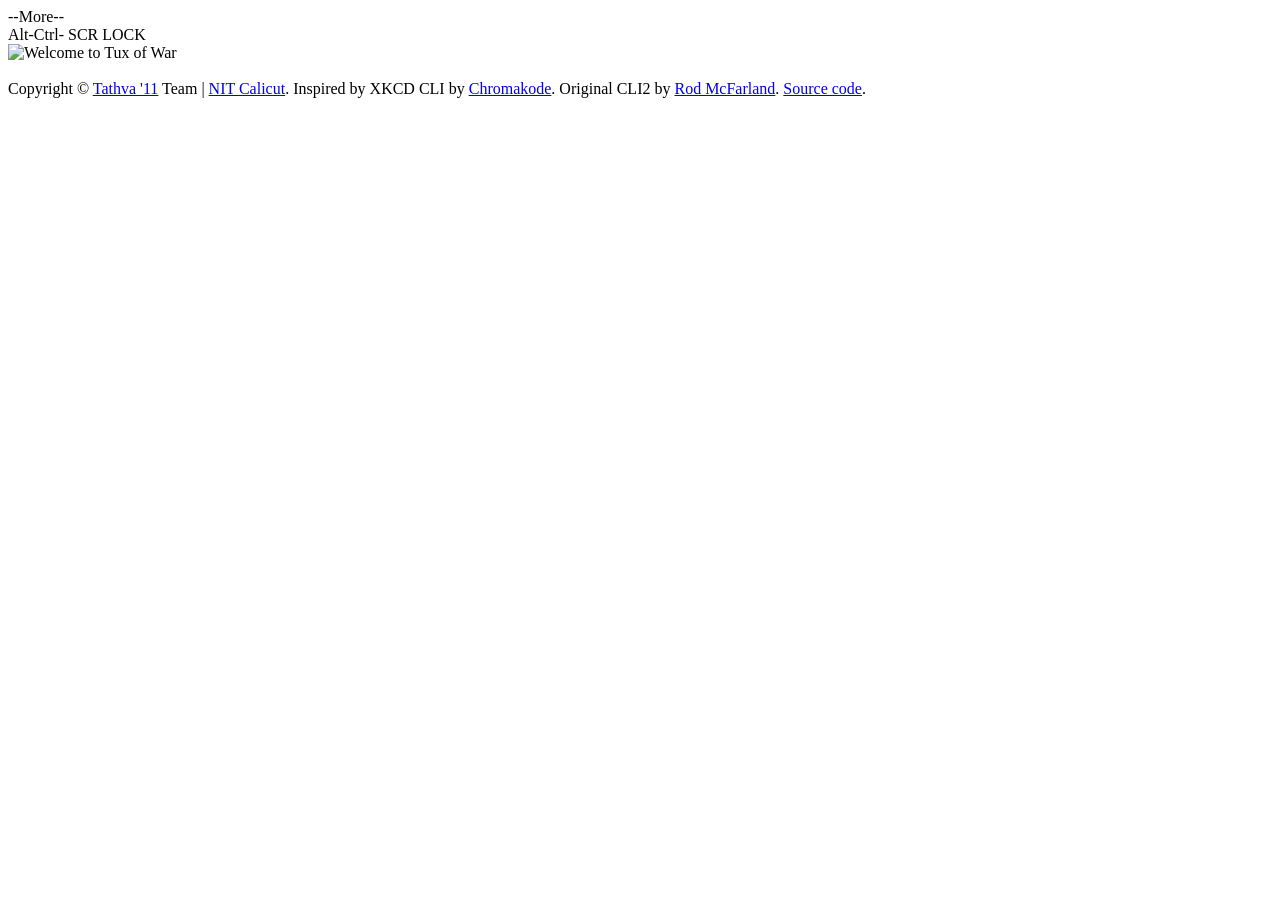
==== templates/index.html @ 93078434 "Removed konami kode" ====
<!DOCTYPE html>
<html>
 <head>
	<title>Tux of War | Tathva '11 - NIT Calicut</title>

	<link rel="stylesheet" type="text/css" href="../css/style.css" media="screen" title="Default" />
	<link rel="shortcut icon" href="/favicon.ico" type="image/x-icon" />

	<!-- MINIFY: -->
	<script type="text/javascript" src="../js/jquery-1.6.2.min.js"></script>
	<script type="text/javascript" src="../js/jquery.hotkeys-0.7.9.js"></script>
	<script type="text/javascript" src="../js/jquery.browser.js"></script>
	<script type="text/javascript" src="../js/cli.js"></script>
	<script type="text/javascript" src="../js/xkcd_cli.js"></script>

	<!-- TO: <script type="text/javascript" src="xkcd_cli_all.js"></script> -->
 </head>
 <body> 
	<div id="pagealert" title="Press any key for next page of text"> --More-- </div>
	<div id="indicators"><span id="alt-indicator">Alt-</span><span id="ctrl-indicator">Ctrl-</span> <span id="scroll-indicator">SCR LOCK</span></div>
	<div id="screen">
	<div id="display">
		<div id="welcome">
			<img style="" src="../images/header-logo.png" alt="Welcome to Tux of War" title="Main logo of the event" class="comic">
		</div>
		<noscript>
			<p>Sorry, the CLI requires JavaScript to work. Please turn on JavaScript.</p>
		</noscript>
	</div>
	<div id="bottomline">
		<span id="inputline"><span id="prompt"></span><span id="lcommand"></span><span id="cursor" >&nbsp;</span><span id="rcommand"></span></span><span id="spinner"></span>
	 </div>
	</div>
	<div id="credit">Copyright &copy; <a href="http://tathva.org/2011">Tathva '11</a> Team | <a href="http://nitc.ac.in">NIT Calicut</a>. Inspired by XKCD CLI by <a href="http://chromakode.com">Chromakode</a>. Original CLI2 by <a href="http://thrind.xamai.ca">Rod McFarland</a>. <a href="http://github.com/chromakode/xkcdfools">Source code</a>.</div>

<script type="text/javascript">
  var _gaq = _gaq || [];
  _gaq.push(['_setAccount', 'UA-26098489-1']);
  _gaq.push(['_trackPageview']);

  (function() {
    var ga = document.createElement('script'); ga.type = 'text/javascript'; ga.async = true;
    ga.src = ('https:' == document.location.protocol ? 'https://ssl' : 'http://www') + '.google-analytics.com/ga.js';
    var s = document.getElementsByTagName('script')[0]; s.parentNode.insertBefore(ga, s);
  })();
</script>
 </body>
</html>
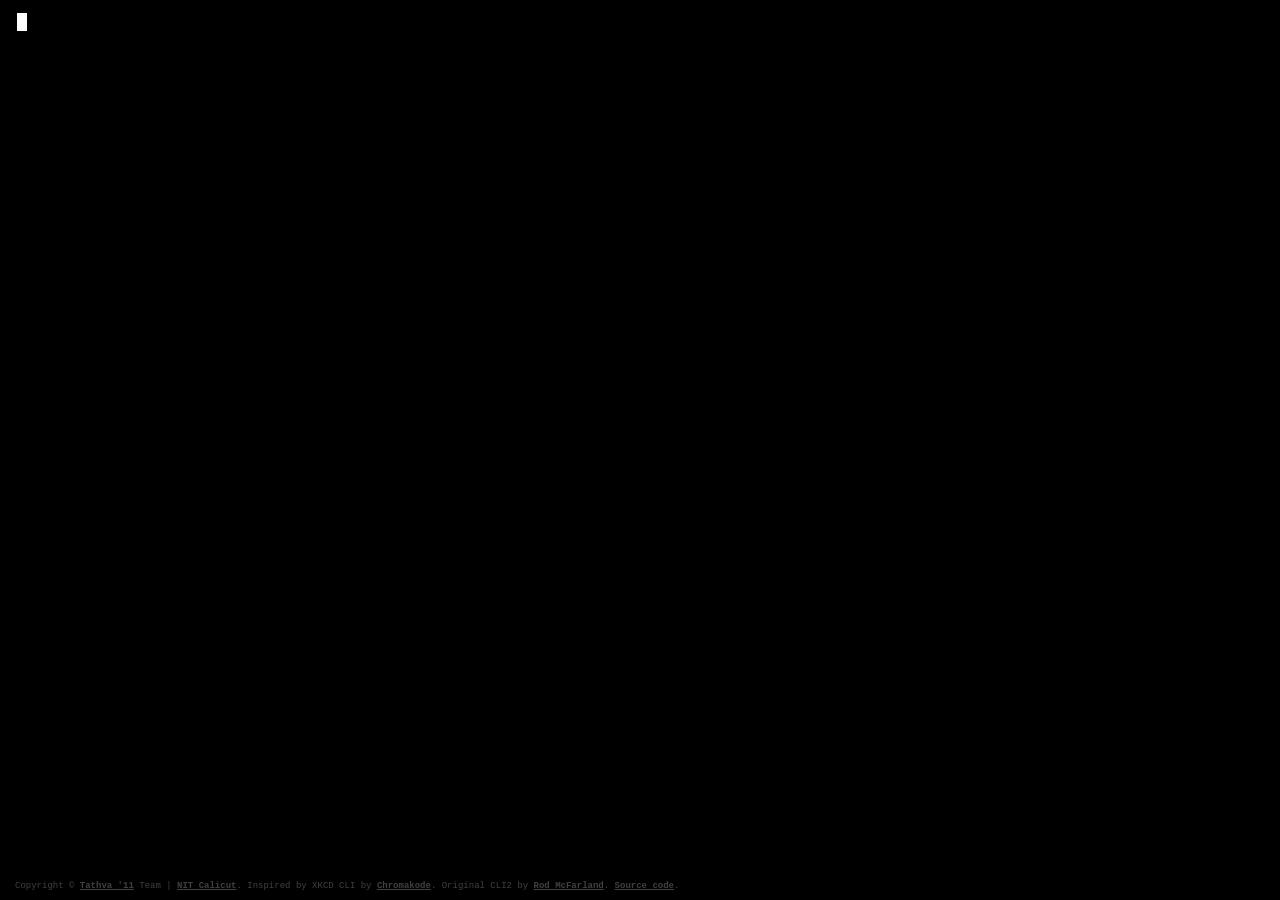
==== commit 425eecf6: "Jquery version downgraded and hotlinked from google" ====
--- a/templates/index.html
+++ b/templates/index.html
@@ -7,7 +7,7 @@
 	<link rel="shortcut icon" href="/favicon.ico" type="image/x-icon" />
 
 	<!-- MINIFY: -->
-	<script type="text/javascript" src="../js/jquery-1.6.2.min.js"></script>
+	<script type="text/javascript" src="http://ajax.googleapis.com/ajax/libs/jquery/1.4.2/jquery.min.js"></script>
 	<script type="text/javascript" src="../js/jquery.hotkeys-0.7.9.js"></script>
 	<script type="text/javascript" src="../js/jquery.browser.js"></script>
 	<script type="text/javascript" src="../js/cli.js"></script>
--- a/css/style.css
+++ b/css/style.css
@@ -0,0 +1,44 @@
+/*
+	CLI 2.0 Stylesheet
+
+	Now dynamic to support changing colours in the configuration.
+*/
+
+html, body { height:99%; }
+body { background-color:#000; font-family:"Courier New",Courier,monospace; margin:0 15px; overflow:hidden; padding:0; }
+pre, td, th, p, div { color:#FFF; font-family:"Courier New",Courier,monospace; font-size:1em; }
+div#screen { height:99%; margin:2px; overflow:hidden; padding:0; }
+div, table { margin-bottom:1em; margin-top:0em; }
+pre, td, p { background-color:transparent; }
+code, p, span, td, th { font-size:1em; }
+p, div#display, ul { margin:0; }
+div#screen p, div#screen span, div#screen a { white-space:pre-wrap; }
+div#screen p.error { color:red; }
+div#screen li { list-style:outside outside none; }
+div#welcome { display:none; }
+h1, h2 { background-color:#FFF; color:#000; }
+h3 { color:#00FF00; text-decoration:none; margin:5px 0; }
+h4, h5, h6 { text-decoration:none; margin:0; }
+a, a:visited, .linky { color:#FFF; cursor:pointer; font-weight:bold; text-decoration:none; }
+a:hover, span.linky:hover, td.linky:hover { background-color:#FFF; color:#000; } /*you poor IE-using bastards*/
+table { border-collapse:collapse; }
+td { padding:0 1em 0 1em; }
+.stealth { background-color:#000; border:0px; color:#000; color:black; height:0px; width:0px; opacity:0; }
+#cursor { font-weight:normal; background-color:#FFF; color:#000; /*text-decoration:underline;*/ }
+div#pagealert { background-color:#FFF; bottom:0px; bottom:2px; color:#000; left:2px; margin:0; padding:0; position:absolute; text-align:center; visibility:hidden; width:auto; }
+div#indicators { bottom:0px; bottom:2px; left:2px; margin:0; padding:0; position:absolute; text-align:center; }
+div#indicators span { background-color:#FFF; color:#000; display:none; }
+#spinner { margin-left:1em; padding:0; display:none; font-weight:bold; line-height:0px; }
+div#cform { height:1px; left:0; position:absolute; top:0; width:1px; }
+img { color:#FFF; font-size:x-small; } /* for broken images */
+img.comic { background:transparent; padding:5px; }
+iframe { margin:0; border:none; }
+div.browser { margin:5px 2px; outline:2px solid gray; }
+form#searchform input[type=text] { background-color:#000; border:1px solid #FFF; color:#FFF; font-family:"Courier New",Courier,monospace; width:100px; }
+form#searchform input[type=submit] { background-color:#FFF; border:1px solid #000; color:#000; font-family:"Courier New",Courier,monospace; font-size:1em; }
+div#credit { position:absolute; bottom:0; color:#FFF; font-size:xx-small; opacity:.25; }
+div#credit:hover { opacity:.75; }
+div#credit a { font-size:xx-small; text-decoration:underline; }
+span#prompt {line-height:40px}
+p.question {line-height:40px; font-size:18px; margin:10px 20px;}
+ol.answers li {list-style: upper-alpha outside none; }
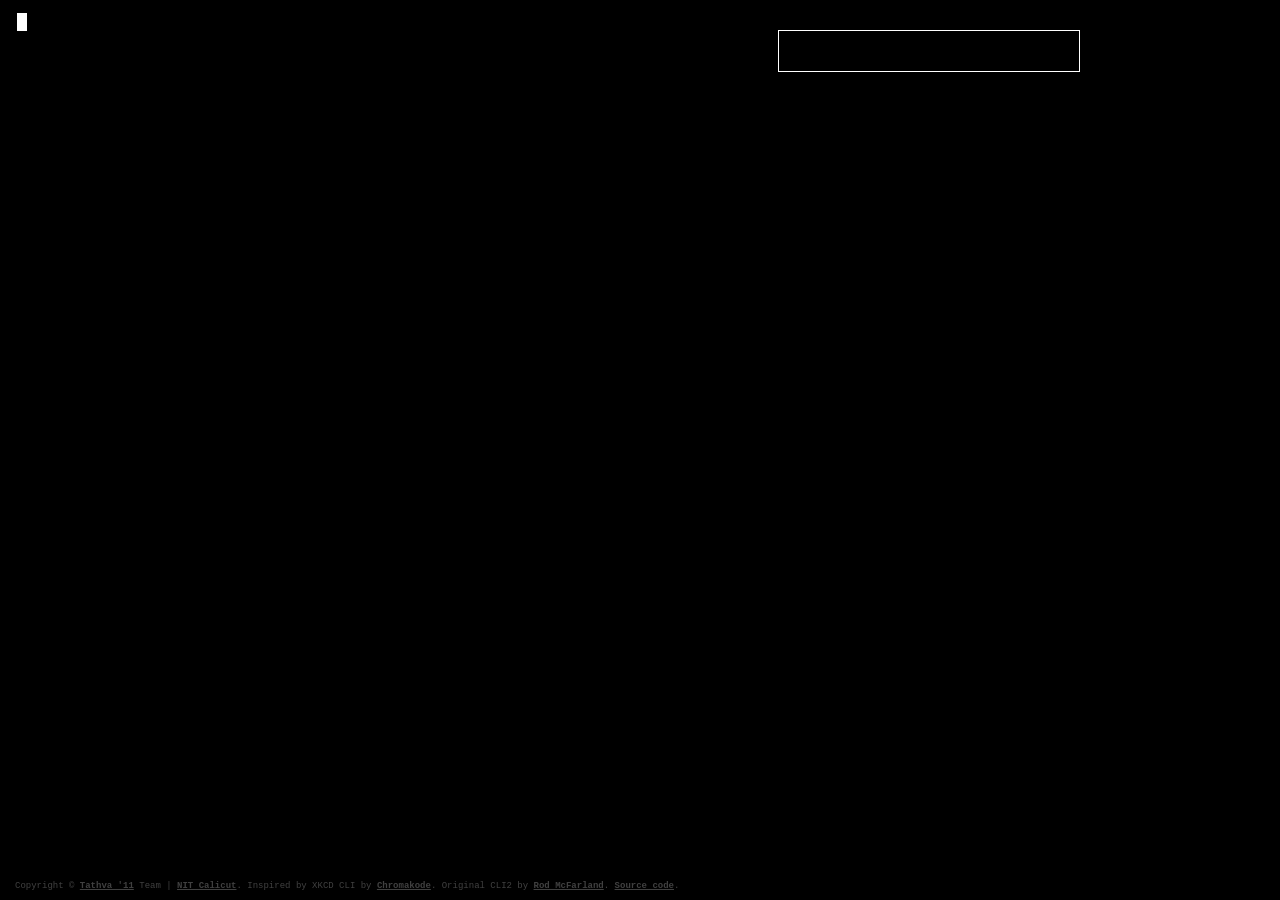
==== commit f69c9168: "Timer div up" ====
--- a/templates/index.html
+++ b/templates/index.html
@@ -18,6 +18,7 @@
  <body> 
 	<div id="pagealert" title="Press any key for next page of text"> --More-- </div>
 	<div id="indicators"><span id="alt-indicator">Alt-</span><span id="ctrl-indicator">Ctrl-</span> <span id="scroll-indicator">SCR LOCK</span></div>
+	<div id="timer"></div>
 	<div id="screen">
 	<div id="display">
 		<div id="welcome">
--- a/css/style.css
+++ b/css/style.css
@@ -42,3 +42,4 @@
 span#prompt {line-height:40px}
 p.question {line-height:40px; font-size:18px; margin:10px 20px;}
 ol.answers li {list-style: upper-alpha outside none; }
+div#timer { position:fixed; width: 300px; height:40px; border:1px solid white; top:30px; right: 200px;}
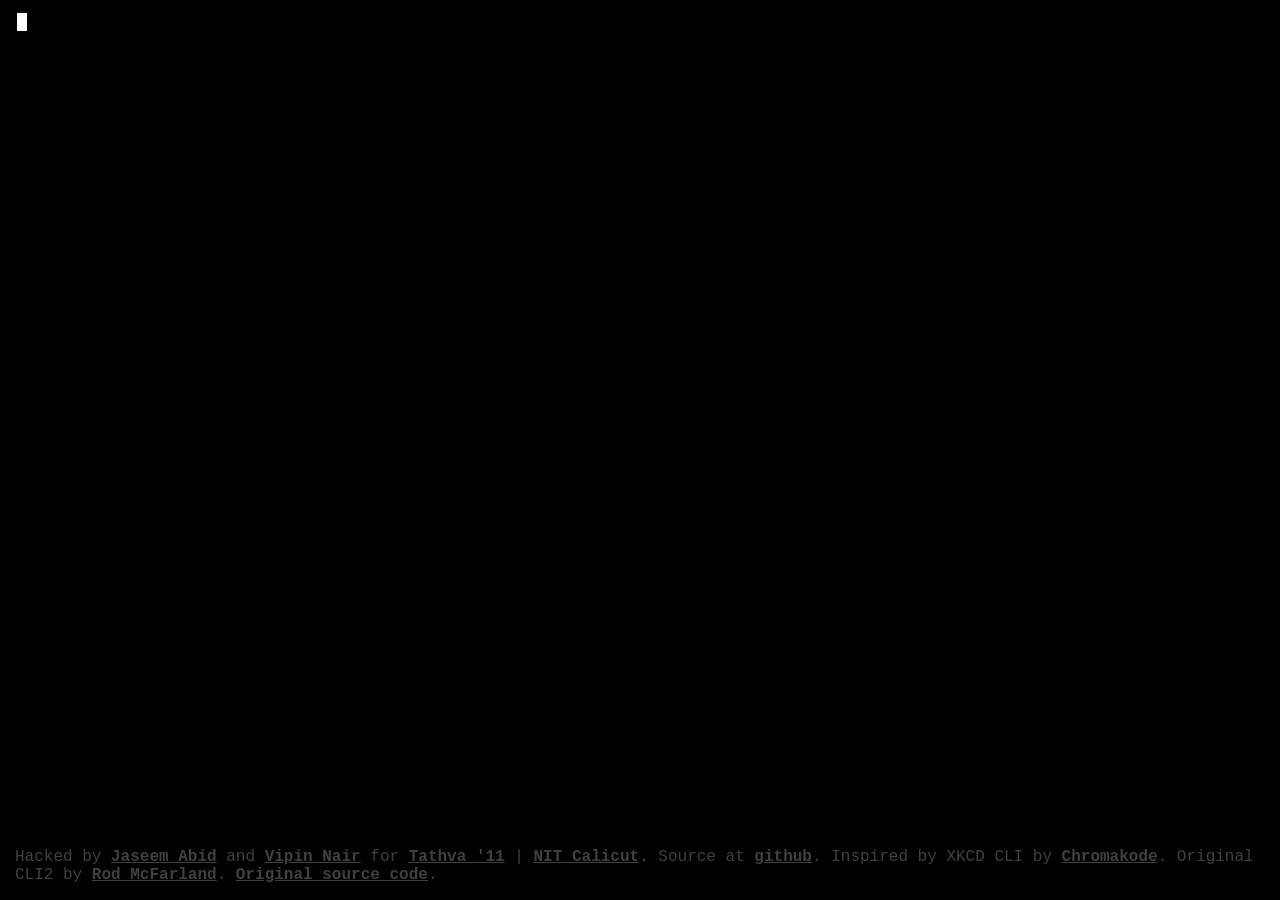
==== commit 22118c03: "Credits bottom bar changed" ====
--- a/templates/index.html
+++ b/templates/index.html
@@ -32,7 +32,7 @@
 		<span id="inputline"><span id="prompt"></span><span id="lcommand"></span><span id="cursor" >&nbsp;</span><span id="rcommand"></span></span><span id="spinner"></span>
 	 </div>
 	</div>
-	<div id="credit">Copyright &copy; <a href="http://tathva.org/2011">Tathva '11</a> Team | <a href="http://nitc.ac.in">NIT Calicut</a>. Inspired by XKCD CLI by <a href="http://chromakode.com">Chromakode</a>. Original CLI2 by <a href="http://thrind.xamai.ca">Rod McFarland</a>. <a href="http://github.com/chromakode/xkcdfools">Source code</a>.</div>
+	<div id="credit">Hacked by <a href="http://github.com/jaseemabid">Jaseem Abid</a> and <a href="http://github.com/swvist">Vipin Nair</a> for <a href="http://tathva.org/2011">Tathva '11</a> | <a href="http://nitc.ac.in">NIT Calicut</a>. Source at <a href="http://www.github.com/nitcalicut/tuxofwar/">github</a>. Inspired by XKCD CLI by <a href="http://chromakode.com">Chromakode</a>. Original CLI2 by <a href="http://thrind.xamai.ca">Rod McFarland</a>. <a href="http://github.com/chromakode/xkcdfools">Original source code</a>.</div>
 
 <script type="text/javascript">
   var _gaq = _gaq || [];
--- a/css/style.css
+++ b/css/style.css
@@ -36,10 +36,10 @@
 div.browser { margin:5px 2px; outline:2px solid gray; }
 form#searchform input[type=text] { background-color:#000; border:1px solid #FFF; color:#FFF; font-family:"Courier New",Courier,monospace; width:100px; }
 form#searchform input[type=submit] { background-color:#FFF; border:1px solid #000; color:#000; font-family:"Courier New",Courier,monospace; font-size:1em; }
-div#credit { position:absolute; bottom:0; color:#FFF; font-size:xx-small; opacity:.25; }
+div#credit { position:absolute; bottom:0; color:#FFF; font-size:16px; opacity:.25; }
 div#credit:hover { opacity:.75; }
-div#credit a { font-size:xx-small; text-decoration:underline; }
+div#credit a { font-size:16px; text-decoration:underline; }
 span#prompt {line-height:40px}
 p.question {line-height:40px; font-size:18px; margin:10px 20px;}
 ol.answers li {list-style: upper-alpha outside none; }
-div#timer { position:fixed; width: 300px; height:40px; border:1px solid white; top:30px; right: 200px;}
+div#timer { position:fixed; width: 300px; height:40px; color:#0f0; top:30px; right: 200px; font-weight:bold;}
